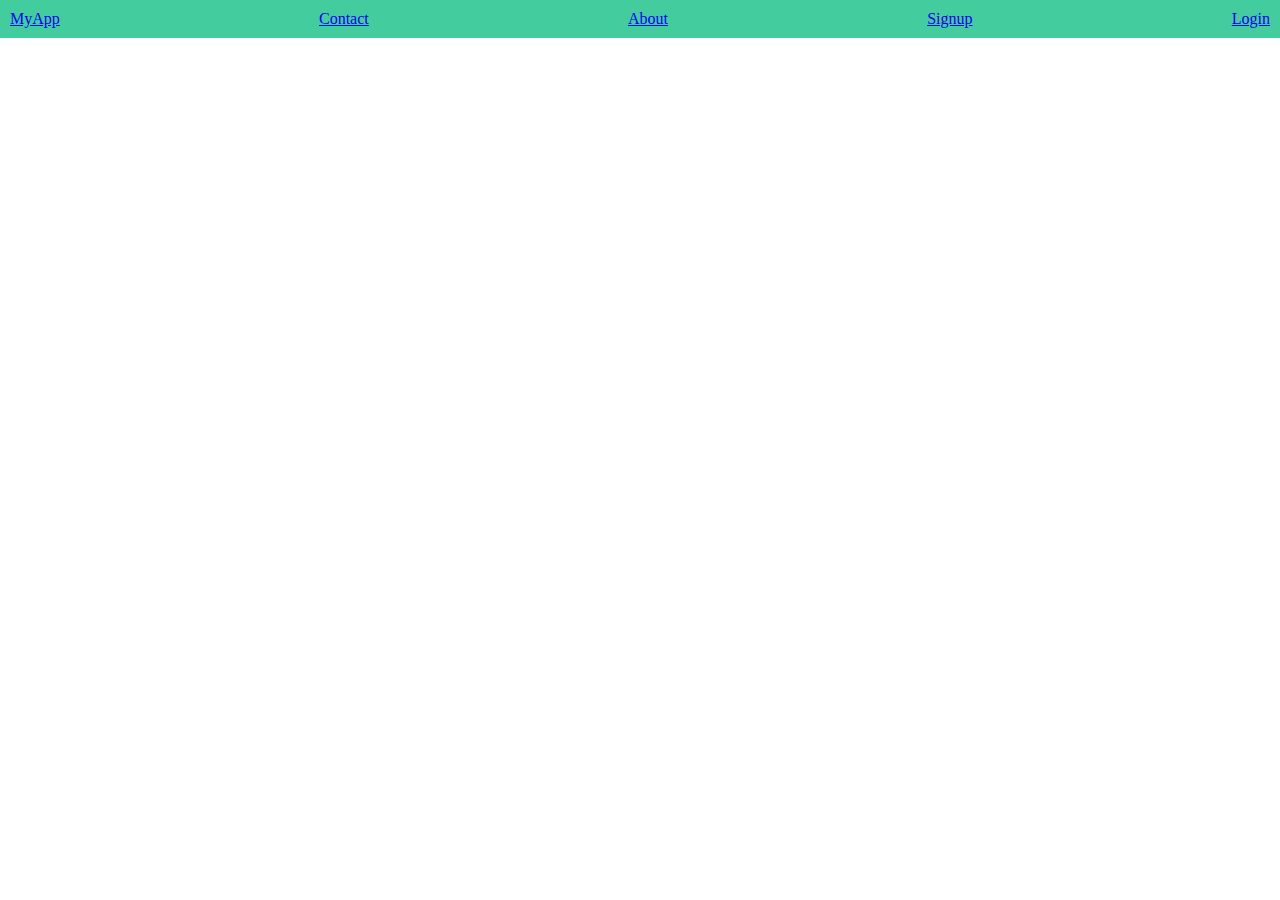
==== NavigationBar/index.html @ be3fa8a5 "initial code" ====
<!DOCTYPE html>
<html lang="en">

<head>
    <meta charset="UTF-8">
    <meta name="viewport" content="width=device-width, initial-scale=1.0">
    <title>Responsive NavBar</title>
    <link rel="stylesheet" href="index.css">
</head>

<body>
    <div class="small-screen">
        <button class="expander"><img height="30px" width="30px"
                src="./assets/icons/icons8-hamburger-50.png" /></button>
        <header class="header-small-screen">
            <span><a href="/">MyApp</a></span>
            <span><a href="/">Contact</a></span>
            <span><a href="/">About</a></span>
            <span><a href="/">Signup</a></span>
            <span><a href="/">Login</a></span>
        </header>
    </div>
    <div class="large-screen">
        <header class="header-large-screen">
            <span><a href="/">MyApp</a></span>
            <span><a href="/">Contact</a></span>
            <span><a href="/">About</a></span>
            <span><a href="/">Signup</a></span>
            <span><a href="/">Login</a></span>
        </header>
    </div>
</body>
<script src="index.js"></script>

</html>
---- NavigationBar/index.css ----
body {
    margin: 0;
    padding: 0;
}

.large-screen {
    display: block;
}

.header-large-screen {
    margin: 0;
    padding: 10px;
    display: flex;
    justify-content: space-between;
    align-items: center;
    background-color: rgb(67, 205, 159);
}

.small-screen {
    display: none;
}

.header-small-screen {
    display: none;
}

.expander {
    display: none;
}

@media (max-width:786px) {
    .large-screen {
        display: none;
    }

    .header-large-screen {
        display: none;
    }

    .small-screen {
        display: block;
    }

    .header-small-screen {
        margin: 0;
        padding: 10px;
        display: flex;
        flex-direction: column;
        align-items: flex-start;
        width: 15%;
        background-color: rgb(164, 123, 245);
    }

    .expander {
        display: block;
    }
}
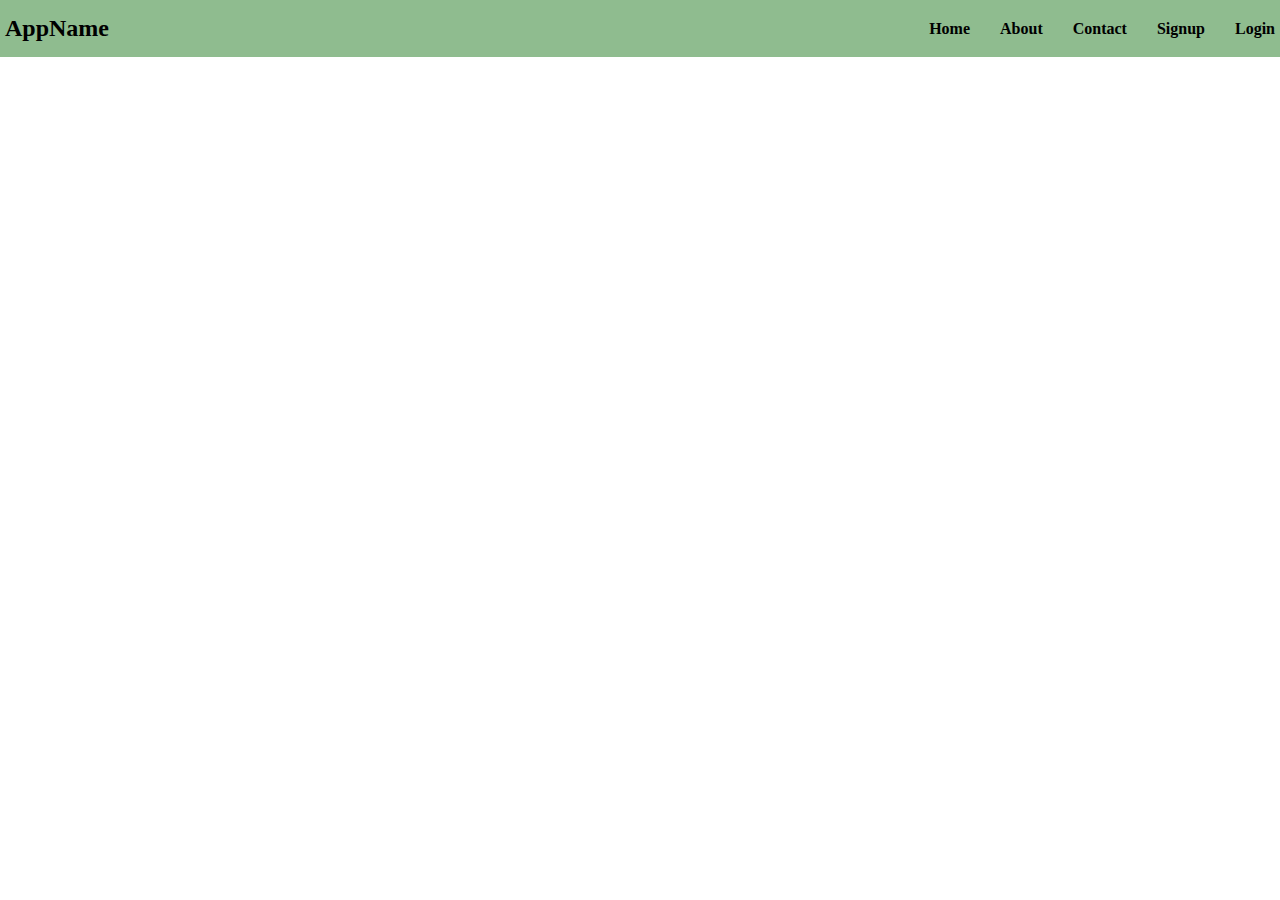
==== commit 3acadcac: "working fine" ====
--- a/NavigationBar/index.html
+++ b/NavigationBar/index.html
@@ -9,25 +9,22 @@
 </head>
 
 <body>
-    <div class="small-screen">
-        <button class="expander"><img height="30px" width="30px"
-                src="./assets/icons/icons8-hamburger-50.png" /></button>
-        <header class="header-small-screen">
-            <span><a href="/">MyApp</a></span>
-            <span><a href="/">Contact</a></span>
-            <span><a href="/">About</a></span>
-            <span><a href="/">Signup</a></span>
-            <span><a href="/">Login</a></span>
-        </header>
-    </div>
-    <div class="large-screen">
-        <header class="header-large-screen">
-            <span><a href="/">MyApp</a></span>
-            <span><a href="/">Contact</a></span>
-            <span><a href="/">About</a></span>
-            <span><a href="/">Signup</a></span>
-            <span><a href="/">Login</a></span>
-        </header>
+    <div class="nav-bar">
+        <h2>AppName</h2>
+        <div>
+            <button onclick="openMenu()" class="hamburger"><img height="40px" width="40px"
+                    src="./assets/icons/icons8-hamburger-50.png">
+            </button>
+            <div class="main-menu">
+                <ul class="main-menu-list">
+                    <li>Home</li>
+                    <li>About</li>
+                    <li>Contact</li>
+                    <li>Signup</li>
+                    <li>Login</li>
+                </ul>
+            </div>
+        </div>
     </div>
 </body>
 <script src="index.js"></script>
--- a/NavigationBar/index.css
+++ b/NavigationBar/index.css
@@ -1,57 +1,63 @@
-body {
+* {
     margin: 0;
     padding: 0;
+    box-sizing: border-box;
+    font-weight: bold;
 }
 
-.large-screen {
-    display: block;
+.hamburger {
+    background-color: darkseagreen;
+    display: none;
 }
 
-.header-large-screen {
-    margin: 0;
-    padding: 10px;
+.hamburger img {
+    background-color: darkseagreen;
+}
+
+
+.nav-bar {
+    padding: 5px;
+    background-color: darkseagreen;
     display: flex;
     justify-content: space-between;
     align-items: center;
-    background-color: rgb(67, 205, 159);
+    height: 57px;
 }
 
-.small-screen {
-    display: none;
+.main-menu-list {
+    list-style: none;
+    display: flex;
+    justify-content: space-between;
+    gap: 30px;
 }
 
-.header-small-screen {
-    display: none;
+.main-menu-list li {
+    cursor: pointer;
 }
 
-.expander {
-    display: none;
+.main-menu-list li:hover {
+    text-decoration: underline;
+    text-underline-offset: 2px;
 }
 
-@media (max-width:786px) {
-    .large-screen {
+@media (max-width:500px) {
+    .main-menu {
         display: none;
     }
 
-    .header-large-screen {
-        display: none;
+    .main-menu-list {
+        list-style: none;
+        display: flex;
+        flex-direction: column;
+        gap: 30px;
+        top: 57px;
+        right: 0px;
+        padding: 20px;
+        position: absolute;
+        background-color: seagreen;
     }
 
-    .small-screen {
-        display: block;
-    }
-
-    .header-small-screen {
-        margin: 0;
-        padding: 10px;
-        display: flex;
-        flex-direction: column;
-        align-items: flex-start;
-        width: 15%;
-        background-color: rgb(164, 123, 245);
-    }
-
-    .expander {
+    .hamburger {
         display: block;
     }
 }